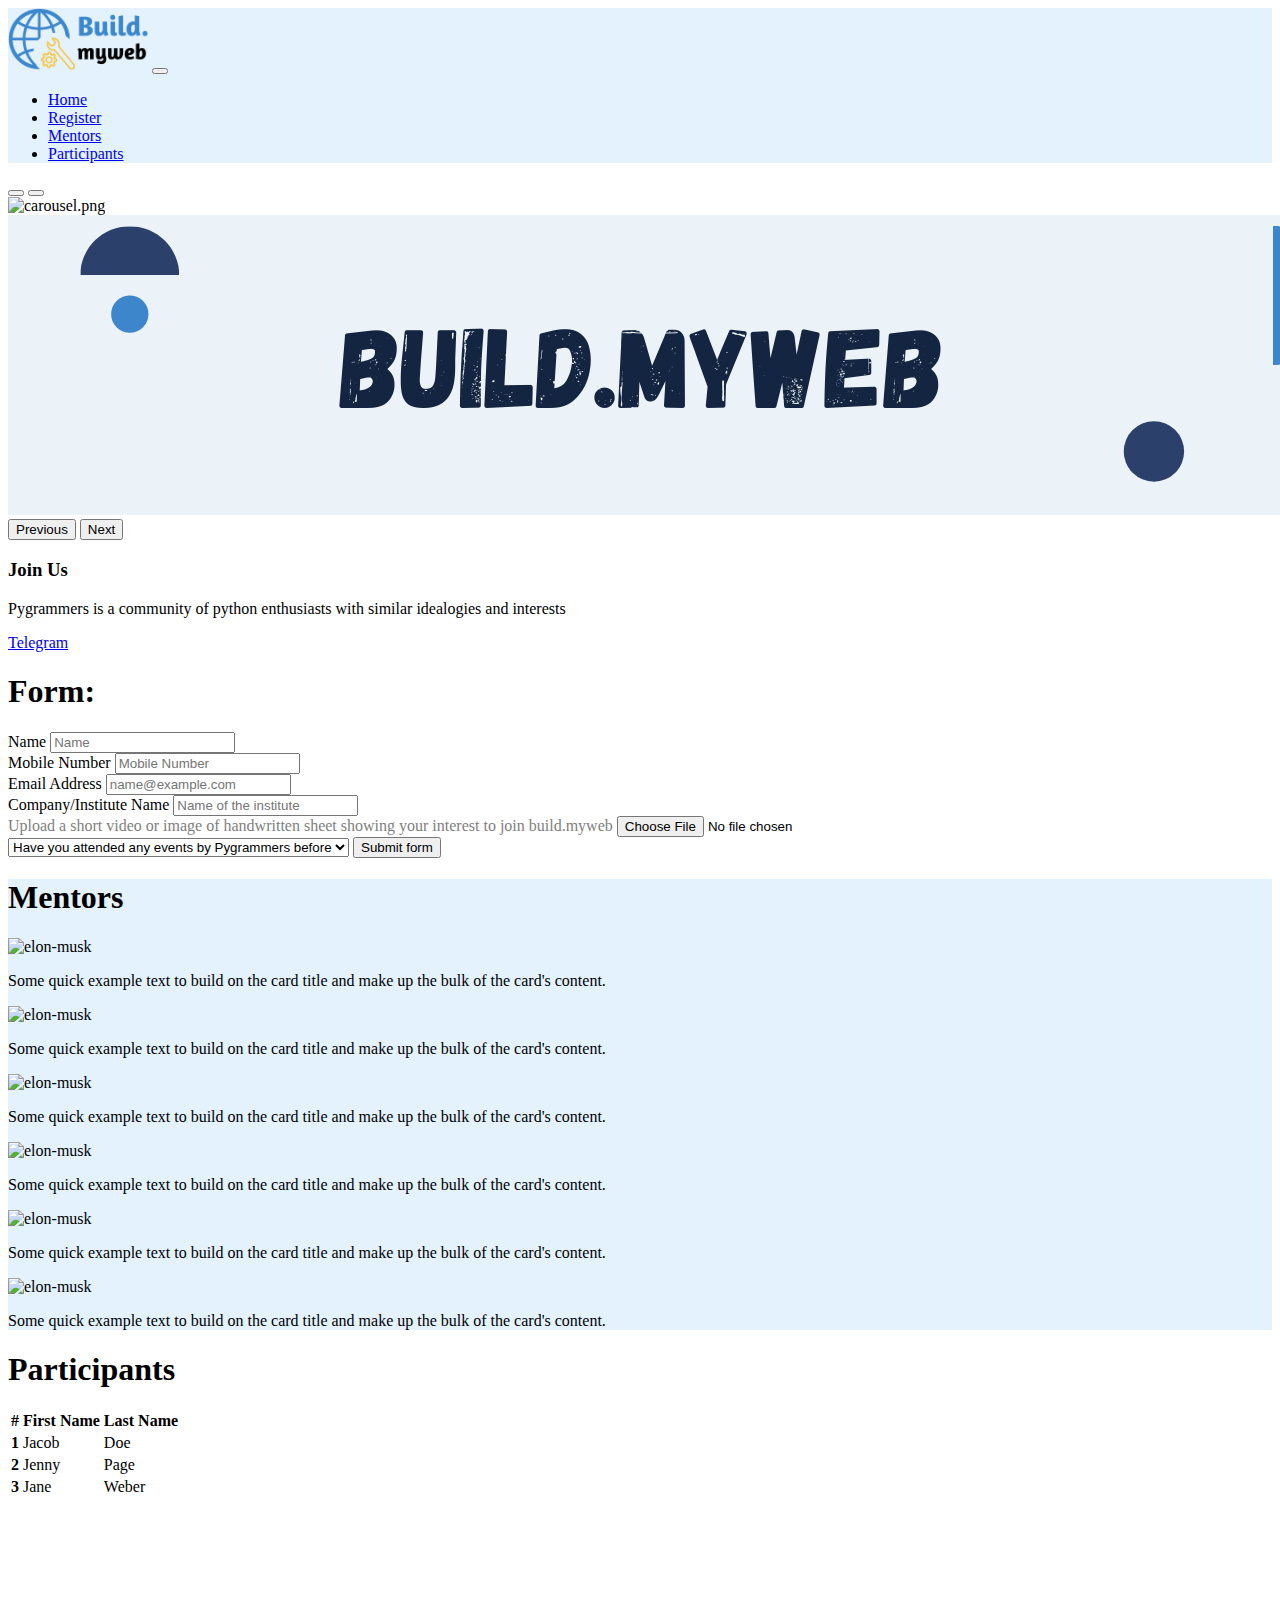
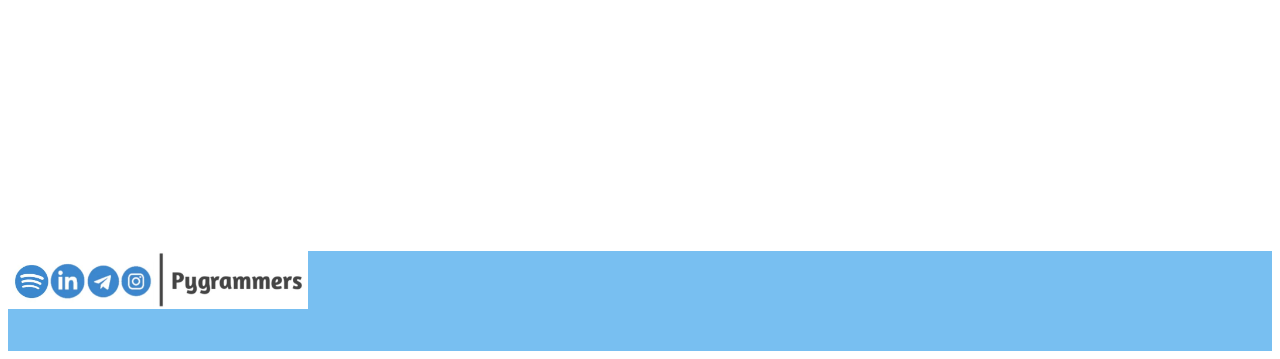
==== index.html @ d0597a8c "Add files via upload" ====
<!DOCTYPE html>
<html lang="en">

<head>
    <meta charset="UTF-8">
    <meta http-equiv="X-UA-Compatible" content="IE=edge">
    <meta name="viewport" content="width=device-width, initial-scale=1.0">
    <link rel="shortcut icon" href="favicon.ico" type="image/x-icon">
    <link rel="stylesheet" href="https://cdnjs.cloudflare.com/ajax/libs/font-awesome/6.2.1/css/all.min.css"
        integrity="sha512-MV7K8+y+gLIBoVD59lQIYicR65iaqukzvf/nwasF0nqhPay5w/9lJmVM2hMDcnK1OnMGCdVK+iQrJ7lzPJQd1w=="
        crossorigin="anonymous" referrerpolicy="no-referrer" />
    <link href="https://cdn.jsdelivr.net/npm/bootstrap@5.2.3/dist/css/bootstrap.min.css" rel="stylesheet"
        integrity="sha384-rbsA2VBKQhggwzxH7pPCaAqO46MgnOM80zW1RWuH61DGLwZJEdK2Kadq2F9CUG65" crossorigin="anonymous">
    <script defer src="https://cdn.jsdelivr.net/npm/bootstrap@5.2.3/dist/js/bootstrap.bundle.min.js"
        integrity="sha384-kenU1KFdBIe4zVF0s0G1M5b4hcpxyD9F7jL+jjXkk+Q2h455rYXK/7HAuoJl+0I4"
        crossorigin="anonymous"></script>
    <link rel="stylesheet" href="./css/style.css">

    <title>Build.myweb</title>
</head>

<body>
    <header class="container-fluid p-0">
        <nav class="navbar navbar-expand-lg bg-light container-fluid p-0 fixed-top">
            <div class=" container-fluid" style="background-color: #e3f2fd;">
                <a class="navbar-brand" href="#"><img src="./assets/bbbbb.png" width="140" alt="logo"></a>
                <button class="navbar-toggler" type="button" data-bs-toggle="collapse" data-bs-target="#navbarText"
                    aria-controls="navbarText" aria-expanded="false" aria-label="Toggle navigation">
                    <span class="navbar-toggler-icon"></span>
                </button>
                <div class="collapse navbar-collapse" id="navbarText">
                    <ul class="navbar-nav ms-auto mb-2 mb-lg-0">
                        <li class="nav-item">
                            <a class="nav-link active" aria-current="page" href="#">Home</a>
                        </li>
                        <li class="nav-item">
                            <a class="nav-link" href="#register">Register</a>
                        </li>
                        <li class="nav-item">
                            <a class="nav-link" href="#mentors">Mentors</a>
                        </li>
                        <li class="nav-item">
                            <a class="nav-link" href="#participants">Participants</a>
                        </li>
                    </ul>
                </div>
        </nav>
    </header>
    <main class="container-fluid w-100  p-xl-0 p-0 pt-5 carousel-container">
        <div id="carouselExampleIndicators" class="carousel slide" data-bs-ride="true">
            <div class="carousel-indicators">
                <button type="button" data-bs-target="#carouselExampleIndicators" data-bs-slide-to="0" class="active"
                    aria-current="true" aria-label="Slide 1"></button>
                <button type="button" data-bs-target="#carouselExampleIndicators" data-bs-slide-to="1"
                    aria-label="Slide 2"></button>

            </div>
            <div class="carousel-inner">
                <div class="carousel-item active">
                    <img src="./assets/carousel.png" class="d-block w-100" alt="carousel.png">
                </div>
                <div class="carousel-item">
                    <img src="./assets/carousel2.png" class="d-block w-100" alt="carousel2.png">
                </div>

            </div>
            <button class="carousel-control-prev" type="button" data-bs-target="#carouselExampleIndicators"
                data-bs-slide="prev">
                <span class="carousel-control-prev-icon" aria-hidden="true"></span>
                <span class="visually-hidden">Previous</span>
            </button>
            <button class="carousel-control-next" type="button" data-bs-target="#carouselExampleIndicators"
                data-bs-slide="next">
                <span class="carousel-control-next-icon" aria-hidden="true"></span>
                <span class="visually-hidden">Next</span>
            </button>
        </div>
        <div class="container-fluid w-100 p-0 m-0 text-center hero-section pt-5">
            <h3 class="mb-5">Join Us</h3>
            <p class="mb-5">Pygrammers is a community of python enthusiasts with similar idealogies and interests</p>
            <a href="https://t.me/pygrammers_official" target="_blank" rel="noopener"
                class="btn btn-primary">Telegram</a>
        </div>
        <section id="register" class="form pb-5">
            <form action=""
                class="container m-auto col-lg-5 col-md-6 col-10 mt-3  text-center border border-secondary rounded pt-5 pb-5">
                <h1>Form:</h1>
                <div class="mb-3">
                    <label for="email" class="form-label">Name</label>
                    <input type="text" class="form-control" id="name" placeholder="Name">
                </div>
                <div class="mb-3">
                    <label for="number" class="form-label">Mobile Number</label>
                    <input type="tel" class="form-control" id="number" placeholder="Mobile Number">
                </div>
                <div class="mb-3">
                    <label for="email" class="form-label">Email Address</label>
                    <input type="email" class="form-control" id="email" placeholder="name@example.com">
                </div>
                <div class="mb-3">
                    <label for="company" class="form-label">Company/Institute Name</label>
                    <input type="text" class="form-control" id="company" placeholder="Name of the institute">
                </div>
                <div class="mb-3">
                    <label for="upload" class="form-label text-start" style="color: gray;">Upload a short video or image
                        of
                        handwritten
                        sheet
                        showing your
                        interest to join build.myweb</label>
                    <input type="file" class="form-control" id="upload">
                </div>
                <select class="form-select form-select-lg mb-3 fs-6" aria-label=".form-select-lg example">
                    <option selected disabled>Have you attended any events by Pygrammers before</option>
                    <option value="yes">Yes</option>
                    <option value="No">No</option>
                </select>
                <input class="btn btn-primary w-50" type="submit" value="Submit form">
            </form>
        </section>
        <section id="mentors" class="mentors" style="background-color: #e3f2fd;">
            <div class="container">
                <h1 class="text-center mb-5">Mentors</h1>
                <div class="row align-middle"">
                    <div class=" col-lg-4 col-md-6 col-sm-12">
                    <div class="card border-0 shadow-sm mb-5">
                        <img src="./assets/elon,png"
                            class="card-img-top" alt="elon-musk">
                        <div class="card-body">
                            <p class="card-text">Some quick example text to build on the card title and make up the bulk
                                of
                                the
                                card's content.</p>
                        </div>
                    </div>
                </div>
                <div class="col-lg-4 col-md-6 col-sm-12">
                    <div class="card border-0 shadow-sm mb-5">
                        <img src="./assets/elon,png"
                            class="card-img-top" alt="elon-musk">
                        <div class="card-body">
                            <p class="card-text">Some quick example text to build on the card title and make up the bulk
                                of
                                the
                                card's content.</p>
                        </div>
                    </div>
                </div>
                <div class="col-lg-4 col-md-6 col-sm-12">
                    <div class="card border-0 shadow-sm mb-5">
                        <img src="./assets/elon,png"
                            class="card-img-top" alt="elon-musk">
                        <div class="card-body">
                            <p class="card-text">Some quick example text to build on the card title and make up the bulk
                                of
                                the
                                card's content.</p>
                        </div>
                    </div>
                </div>
                <div class="col-lg-4 col-md-6 col-sm-12">
                    <div class="card border-0 shadow-sm mb-5">
                        <img src="./assets/elon,png"
                            class="card-img-top" alt="elon-musk">
                        <div class="card-body">
                            <p class="card-text">Some quick example text to build on the card title and make up the bulk
                                of
                                the
                                card's content.</p>
                        </div>
                    </div>
                </div>
                <div class="col-lg-4 col-md-6 col-sm-12">
                    <div class="card border-0 shadow-sm mb-5">
                        <img src="./assets/elon,png"
                            class="card-img-top" alt="elon-musk">
                        <div class="card-body">
                            <p class="card-text">Some quick example text to build on the card title and make up the bulk
                                of
                                the
                                card's content.</p>
                        </div>
                    </div>
                </div>
                <div class="col-lg-4 col-md-6 col-sm-12">
                    <div class="card border-0 shadow-sm mb-5">
                        <img src="./assets/elon.png"
                            class="card-img-top" alt="elon-musk">
                        <div class="card-body">
                            <p class="card-text">Some quick example text to build on the card title and make up the bulk
                                of
                                the
                                card's content.</p>
                        </div>
                    </div>
                </div>
            </div>
            </div>
        </section>
        <section style="min-height:500px" class="container-fluid  pb-5 participants " id="participants">
            <h1 class="text-center mb-5">Participants</h1>
            <div class="col-lg-6 col-md-8 col-10 m-auto">
                <table class="table table-striped">
                    <thead>
                        <tr>
                            <th scope="col">#</th>
                            <th scope="col">First Name</th>
                            <th scope="col">Last Name</th>
                        </tr>
                    </thead>
                    <tbody>
                        <tr>
                            <th scope="row">1</th>
                            <td>Jacob</td>
                            <td>Doe</td>
                        </tr>
                        <tr>
                            <th scope="row">2</th>
                            <td>Jenny</td>
                            <td>Page</td>
                        </tr>
                        <tr>
                            <th scope="row">3</th>
                            <td>Jane</td>
                            <td>Weber</td>
                        </tr>
                    </tbody>
                </table>
            </div>
        </section>
    </main>
    <footer class="container-fluid m-0 p-0 d-flex" style="min-height:100px ; background-color: #78bff1;">
        <img class=" m-auto" src="./assets/footer.png" alt="footer-image" width="300">
    </footer>
</body>

</html>
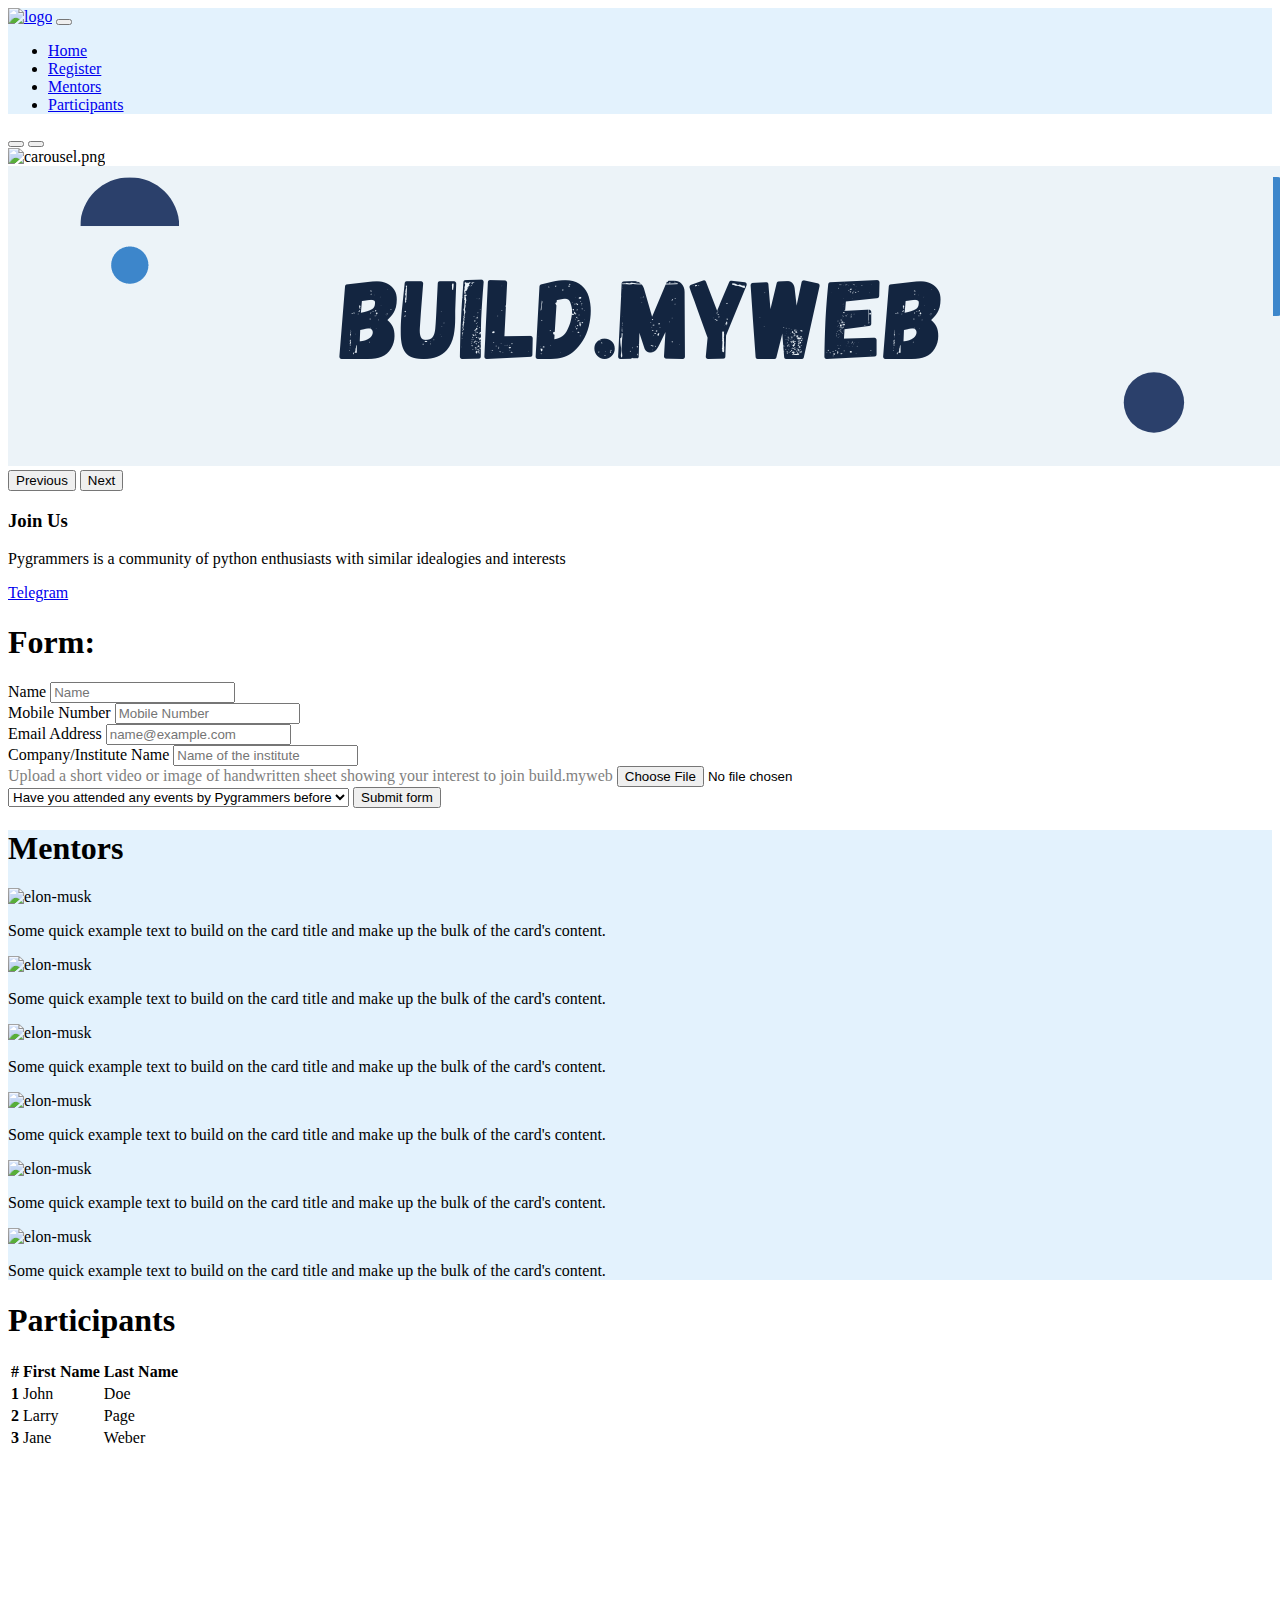
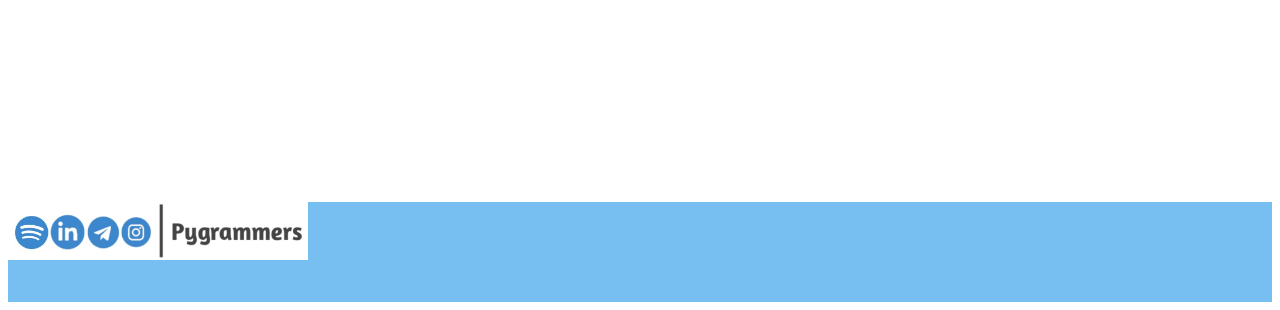
==== commit 447d1c99: "Create index.html" ====
--- a/index.html
+++ b/index.html
@@ -1,239 +1,237 @@
-
-
-<!DOCTYPE html>
-<html lang="en">
-
-<head>
-    <meta charset="UTF-8">
-    <meta http-equiv="X-UA-Compatible" content="IE=edge">
-    <meta name="viewport" content="width=device-width, initial-scale=1.0">
-    <link rel="shortcut icon" href="favicon.ico" type="image/x-icon">
-    <link rel="stylesheet" href="https://cdnjs.cloudflare.com/ajax/libs/font-awesome/6.2.1/css/all.min.css"
-        integrity="sha512-MV7K8+y+gLIBoVD59lQIYicR65iaqukzvf/nwasF0nqhPay5w/9lJmVM2hMDcnK1OnMGCdVK+iQrJ7lzPJQd1w=="
-        crossorigin="anonymous" referrerpolicy="no-referrer" />
-    <link href="https://cdn.jsdelivr.net/npm/bootstrap@5.2.3/dist/css/bootstrap.min.css" rel="stylesheet"
-        integrity="sha384-rbsA2VBKQhggwzxH7pPCaAqO46MgnOM80zW1RWuH61DGLwZJEdK2Kadq2F9CUG65" crossorigin="anonymous">
-    <script defer src="https://cdn.jsdelivr.net/npm/bootstrap@5.2.3/dist/js/bootstrap.bundle.min.js"
-        integrity="sha384-kenU1KFdBIe4zVF0s0G1M5b4hcpxyD9F7jL+jjXkk+Q2h455rYXK/7HAuoJl+0I4"
-        crossorigin="anonymous"></script>
-    <link rel="stylesheet" href="./css/style.css">
-
-    <title>Build.myweb</title>
-</head>
-
-<body>
-    <header class="container-fluid p-0">
-        <nav class="navbar navbar-expand-lg bg-light container-fluid p-0 fixed-top">
-            <div class=" container-fluid" style="background-color: #e3f2fd;">
-                <a class="navbar-brand" href="#"><img src="./assets/bbbbb.png" width="140" alt="logo"></a>
-                <button class="navbar-toggler" type="button" data-bs-toggle="collapse" data-bs-target="#navbarText"
-                    aria-controls="navbarText" aria-expanded="false" aria-label="Toggle navigation">
-                    <span class="navbar-toggler-icon"></span>
-                </button>
-                <div class="collapse navbar-collapse" id="navbarText">
-                    <ul class="navbar-nav ms-auto mb-2 mb-lg-0">
-                        <li class="nav-item">
-                            <a class="nav-link active" aria-current="page" href="#">Home</a>
-                        </li>
-                        <li class="nav-item">
-                            <a class="nav-link" href="#register">Register</a>
-                        </li>
-                        <li class="nav-item">
-                            <a class="nav-link" href="#mentors">Mentors</a>
-                        </li>
-                        <li class="nav-item">
-                            <a class="nav-link" href="#participants">Participants</a>
-                        </li>
-                    </ul>
-                </div>
-        </nav>
-    </header>
-    <main class="container-fluid w-100  p-xl-0 p-0 pt-5 carousel-container">
-        <div id="carouselExampleIndicators" class="carousel slide" data-bs-ride="true">
-            <div class="carousel-indicators">
-                <button type="button" data-bs-target="#carouselExampleIndicators" data-bs-slide-to="0" class="active"
-                    aria-current="true" aria-label="Slide 1"></button>
-                <button type="button" data-bs-target="#carouselExampleIndicators" data-bs-slide-to="1"
-                    aria-label="Slide 2"></button>
-
-            </div>
-            <div class="carousel-inner">
-                <div class="carousel-item active">
-                    <img src="./assets/carousel.png" class="d-block w-100" alt="carousel.png">
-                </div>
-                <div class="carousel-item">
-                    <img src="./assets/carousel2.png" class="d-block w-100" alt="carousel2.png">
-                </div>
-
-            </div>
-            <button class="carousel-control-prev" type="button" data-bs-target="#carouselExampleIndicators"
-                data-bs-slide="prev">
-                <span class="carousel-control-prev-icon" aria-hidden="true"></span>
-                <span class="visually-hidden">Previous</span>
-            </button>
-            <button class="carousel-control-next" type="button" data-bs-target="#carouselExampleIndicators"
-                data-bs-slide="next">
-                <span class="carousel-control-next-icon" aria-hidden="true"></span>
-                <span class="visually-hidden">Next</span>
-            </button>
-        </div>
-        <div class="container-fluid w-100 p-0 m-0 text-center hero-section pt-5">
-            <h3 class="mb-5">Join Us</h3>
-            <p class="mb-5">Pygrammers is a community of python enthusiasts with similar idealogies and interests</p>
-            <a href="https://t.me/pygrammers_official" target="_blank" rel="noopener"
-                class="btn btn-primary">Telegram</a>
-        </div>
-        <section id="register" class="form pb-5">
-            <form action=""
-                class="container m-auto col-lg-5 col-md-6 col-10 mt-3  text-center border border-secondary rounded pt-5 pb-5">
-                <h1>Form:</h1>
-                <div class="mb-3">
-                    <label for="email" class="form-label">Name</label>
-                    <input type="text" class="form-control" id="name" placeholder="Name">
-                </div>
-                <div class="mb-3">
-                    <label for="number" class="form-label">Mobile Number</label>
-                    <input type="tel" class="form-control" id="number" placeholder="Mobile Number">
-                </div>
-                <div class="mb-3">
-                    <label for="email" class="form-label">Email Address</label>
-                    <input type="email" class="form-control" id="email" placeholder="name@example.com">
-                </div>
-                <div class="mb-3">
-                    <label for="company" class="form-label">Company/Institute Name</label>
-                    <input type="text" class="form-control" id="company" placeholder="Name of the institute">
-                </div>
-                <div class="mb-3">
-                    <label for="upload" class="form-label text-start" style="color: gray;">Upload a short video or image
-                        of
-                        handwritten
-                        sheet
-                        showing your
-                        interest to join build.myweb</label>
-                    <input type="file" class="form-control" id="upload">
-                </div>
-                <select class="form-select form-select-lg mb-3 fs-6" aria-label=".form-select-lg example">
-                    <option selected disabled>Have you attended any events by Pygrammers before</option>
-                    <option value="yes">Yes</option>
-                    <option value="No">No</option>
-                </select>
-                <input class="btn btn-primary w-50" type="submit" value="Submit form">
-            </form>
-        </section>
-        <section id="mentors" class="mentors" style="background-color: #e3f2fd;">
-            <div class="container">
-                <h1 class="text-center mb-5">Mentors</h1>
-                <div class="row align-middle"">
-                    <div class=" col-lg-4 col-md-6 col-sm-12">
-                    <div class="card border-0 shadow-sm mb-5">
-                        <img src="./assets/elon,png"
-                            class="card-img-top" alt="elon-musk">
-                        <div class="card-body">
-                            <p class="card-text">Some quick example text to build on the card title and make up the bulk
-                                of
-                                the
-                                card's content.</p>
-                        </div>
-                    </div>
-                </div>
-                <div class="col-lg-4 col-md-6 col-sm-12">
-                    <div class="card border-0 shadow-sm mb-5">
-                        <img src="./assets/elon,png"
-                            class="card-img-top" alt="elon-musk">
-                        <div class="card-body">
-                            <p class="card-text">Some quick example text to build on the card title and make up the bulk
-                                of
-                                the
-                                card's content.</p>
-                        </div>
-                    </div>
-                </div>
-                <div class="col-lg-4 col-md-6 col-sm-12">
-                    <div class="card border-0 shadow-sm mb-5">
-                        <img src="./assets/elon,png"
-                            class="card-img-top" alt="elon-musk">
-                        <div class="card-body">
-                            <p class="card-text">Some quick example text to build on the card title and make up the bulk
-                                of
-                                the
-                                card's content.</p>
-                        </div>
-                    </div>
-                </div>
-                <div class="col-lg-4 col-md-6 col-sm-12">
-                    <div class="card border-0 shadow-sm mb-5">
-                        <img src="./assets/elon,png"
-                            class="card-img-top" alt="elon-musk">
-                        <div class="card-body">
-                            <p class="card-text">Some quick example text to build on the card title and make up the bulk
-                                of
-                                the
-                                card's content.</p>
-                        </div>
-                    </div>
-                </div>
-                <div class="col-lg-4 col-md-6 col-sm-12">
-                    <div class="card border-0 shadow-sm mb-5">
-                        <img src="./assets/elon,png"
-                            class="card-img-top" alt="elon-musk">
-                        <div class="card-body">
-                            <p class="card-text">Some quick example text to build on the card title and make up the bulk
-                                of
-                                the
-                                card's content.</p>
-                        </div>
-                    </div>
-                </div>
-                <div class="col-lg-4 col-md-6 col-sm-12">
-                    <div class="card border-0 shadow-sm mb-5">
-                        <img src="./assets/elon.png"
-                            class="card-img-top" alt="elon-musk">
-                        <div class="card-body">
-                            <p class="card-text">Some quick example text to build on the card title and make up the bulk
-                                of
-                                the
-                                card's content.</p>
-                        </div>
-                    </div>
-                </div>
-            </div>
-            </div>
-        </section>
-        <section style="min-height:500px" class="container-fluid  pb-5 participants " id="participants">
-            <h1 class="text-center mb-5">Participants</h1>
-            <div class="col-lg-6 col-md-8 col-10 m-auto">
-                <table class="table table-striped">
-                    <thead>
-                        <tr>
-                            <th scope="col">#</th>
-                            <th scope="col">First Name</th>
-                            <th scope="col">Last Name</th>
-                        </tr>
-                    </thead>
-                    <tbody>
-                        <tr>
-                            <th scope="row">1</th>
-                            <td>Jacob</td>
-                            <td>Doe</td>
-                        </tr>
-                        <tr>
-                            <th scope="row">2</th>
-                            <td>Jenny</td>
-                            <td>Page</td>
-                        </tr>
-                        <tr>
-                            <th scope="row">3</th>
-                            <td>Jane</td>
-                            <td>Weber</td>
-                        </tr>
-                    </tbody>
-                </table>
-            </div>
-        </section>
-    </main>
-    <footer class="container-fluid m-0 p-0 d-flex" style="min-height:100px ; background-color: #78bff1;">
-        <img class=" m-auto" src="./assets/footer.png" alt="footer-image" width="300">
-    </footer>
-</body>
-
-</html>+<!DOCTYPE html>
+<html lang="en">
+
+<head>
+    <meta charset="UTF-8">
+    <meta http-equiv="X-UA-Compatible" content="IE=edge">
+    <meta name="viewport" content="width=device-width, initial-scale=1.0">
+    <link rel="shortcut icon" href="favicon.ico" type="image/x-icon">
+    <link rel="stylesheet" href="https://cdnjs.cloudflare.com/ajax/libs/font-awesome/6.2.1/css/all.min.css"
+        integrity="sha512-MV7K8+y+gLIBoVD59lQIYicR65iaqukzvf/nwasF0nqhPay5w/9lJmVM2hMDcnK1OnMGCdVK+iQrJ7lzPJQd1w=="
+        crossorigin="anonymous" referrerpolicy="no-referrer" />
+    <link href="https://cdn.jsdelivr.net/npm/bootstrap@5.2.3/dist/css/bootstrap.min.css" rel="stylesheet"
+        integrity="sha384-rbsA2VBKQhggwzxH7pPCaAqO46MgnOM80zW1RWuH61DGLwZJEdK2Kadq2F9CUG65" crossorigin="anonymous">
+    <script defer src="https://cdn.jsdelivr.net/npm/bootstrap@5.2.3/dist/js/bootstrap.bundle.min.js"
+        integrity="sha384-kenU1KFdBIe4zVF0s0G1M5b4hcpxyD9F7jL+jjXkk+Q2h455rYXK/7HAuoJl+0I4"
+        crossorigin="anonymous"></script>
+    <link rel="stylesheet" href="./css/style.css">
+
+    <title>Build.myweb</title>
+</head>
+
+<body>
+    <header class="container-fluid p-0">
+        <nav class="navbar navbar-expand-lg bg-light container-fluid p-0 fixed-top">
+            <div class=" container-fluid" style="background-color: #e3f2fd;">
+                <a class="navbar-brand" href="#"><img src="./assets/buildlogo.png" width="140" alt="logo"></a>
+                <button class="navbar-toggler" type="button" data-bs-toggle="collapse" data-bs-target="#navbarText"
+                    aria-controls="navbarText" aria-expanded="false" aria-label="Toggle navigation">
+                    <span class="navbar-toggler-icon"></span>
+                </button>
+                <div class="collapse navbar-collapse" id="navbarText">
+                    <ul class="navbar-nav ms-auto mb-2 mb-lg-0">
+                        <li class="nav-item">
+                            <a class="nav-link active" aria-current="page" href="#">Home</a>
+                        </li>
+                        <li class="nav-item">
+                            <a class="nav-link" href="#register">Register</a>
+                        </li>
+                        <li class="nav-item">
+                            <a class="nav-link" href="#mentors">Mentors</a>
+                        </li>
+                        <li class="nav-item">
+                            <a class="nav-link" href="#participants">Participants</a>
+                        </li>
+                    </ul>
+                </div>
+        </nav>
+    </header>
+    <main class="container-fluid w-100  p-xl-0 p-0 pt-5 carousel-container">
+        <div id="carouselExampleIndicators" class="carousel slide" data-bs-ride="true">
+            <div class="carousel-indicators">
+                <button type="button" data-bs-target="#carouselExampleIndicators" data-bs-slide-to="0" class="active"
+                    aria-current="true" aria-label="Slide 1"></button>
+                <button type="button" data-bs-target="#carouselExampleIndicators" data-bs-slide-to="1"
+                    aria-label="Slide 2"></button>
+
+            </div>
+            <div class="carousel-inner">
+                <div class="carousel-item active">
+                    <img src="./assets/carousel.png" class="d-block w-100" alt="carousel.png">
+                </div>
+                <div class="carousel-item">
+                    <img src="./assets/carousel2.png" class="d-block w-100" alt="carousel2.png">
+                </div>
+
+            </div>
+            <button class="carousel-control-prev" type="button" data-bs-target="#carouselExampleIndicators"
+                data-bs-slide="prev">
+                <span class="carousel-control-prev-icon" aria-hidden="true"></span>
+                <span class="visually-hidden">Previous</span>
+            </button>
+            <button class="carousel-control-next" type="button" data-bs-target="#carouselExampleIndicators"
+                data-bs-slide="next">
+                <span class="carousel-control-next-icon" aria-hidden="true"></span>
+                <span class="visually-hidden">Next</span>
+            </button>
+        </div>
+        <div class="container-fluid w-100 p-0 m-0 text-center hero-section pt-5">
+            <h3 class="mb-5">Join Us</h3>
+            <p class="mb-5">Pygrammers is a community of python enthusiasts with similar idealogies and interests</p>
+            <a href="https://t.me/pygrammers_official" target="_blank" rel="noopener"
+                class="btn btn-primary">Telegram</a>
+        </div>
+        <section id="register" class="form pb-5">
+            <form action=""
+                class="container m-auto col-lg-5 col-md-6 col-10 mt-3  text-center border border-secondary rounded pt-5 pb-5">
+                <h1>Form:</h1>
+                <div class="mb-3">
+                    <label for="email" class="form-label">Name</label>
+                    <input type="text" class="form-control" id="name" placeholder="Name">
+                </div>
+                <div class="mb-3">
+                    <label for="number" class="form-label">Mobile Number</label>
+                    <input type="tel" class="form-control" id="number" placeholder="Mobile Number">
+                </div>
+                <div class="mb-3">
+                    <label for="email" class="form-label">Email Address</label>
+                    <input type="email" class="form-control" id="email" placeholder="name@example.com">
+                </div>
+                <div class="mb-3">
+                    <label for="company" class="form-label">Company/Institute Name</label>
+                    <input type="text" class="form-control" id="company" placeholder="Name of the institute">
+                </div>
+                <div class="mb-3">
+                    <label for="upload" class="form-label text-start" style="color: gray;">Upload a short video or image
+                        of
+                        handwritten
+                        sheet
+                        showing your
+                        interest to join build.myweb</label>
+                    <input type="file" class="form-control" id="upload">
+                </div>
+                <select class="form-select form-select-lg mb-3 fs-6" aria-label=".form-select-lg example">
+                    <option selected disabled>Have you attended any events by Pygrammers before</option>
+                    <option value="yes">Yes</option>
+                    <option value="No">No</option>
+                </select>
+                <input class="btn btn-primary w-50" type="submit" value="Submit form">
+            </form>
+        </section>
+        <section id="mentors" class="mentors" style="background-color: #e3f2fd;">
+            <div class="container">
+                <h1 class="text-center mb-5">Mentors</h1>
+                <div class="row align-middle"">
+                    <div class=" col-lg-4 col-md-6 col-sm-12">
+                    <div class="card border-0 shadow-sm mb-5">
+                        <img src="https://cdn.britannica.com/05/236505-050-17B6E34A/Elon-Musk-2022.jpg"
+                            class="card-img-top" alt="elon-musk">
+                        <div class="card-body">
+                            <p class="card-text">Some quick example text to build on the card title and make up the bulk
+                                of
+                                the
+                                card's content.</p>
+                        </div>
+                    </div>
+                </div>
+                <div class="col-lg-4 col-md-6 col-sm-12">
+                    <div class="card border-0 shadow-sm mb-5">
+                        <img src="https://cdn.britannica.com/05/236505-050-17B6E34A/Elon-Musk-2022.jpg"
+                            class="card-img-top" alt="elon-musk">
+                        <div class="card-body">
+                            <p class="card-text">Some quick example text to build on the card title and make up the bulk
+                                of
+                                the
+                                card's content.</p>
+                        </div>
+                    </div>
+                </div>
+                <div class="col-lg-4 col-md-6 col-sm-12">
+                    <div class="card border-0 shadow-sm mb-5">
+                        <img src="https://cdn.britannica.com/05/236505-050-17B6E34A/Elon-Musk-2022.jpg"
+                            class="card-img-top" alt="elon-musk">
+                        <div class="card-body">
+                            <p class="card-text">Some quick example text to build on the card title and make up the bulk
+                                of
+                                the
+                                card's content.</p>
+                        </div>
+                    </div>
+                </div>
+                <div class="col-lg-4 col-md-6 col-sm-12">
+                    <div class="card border-0 shadow-sm mb-5">
+                        <img src="https://cdn.britannica.com/05/236505-050-17B6E34A/Elon-Musk-2022.jpg"
+                            class="card-img-top" alt="elon-musk">
+                        <div class="card-body">
+                            <p class="card-text">Some quick example text to build on the card title and make up the bulk
+                                of
+                                the
+                                card's content.</p>
+                        </div>
+                    </div>
+                </div>
+                <div class="col-lg-4 col-md-6 col-sm-12">
+                    <div class="card border-0 shadow-sm mb-5">
+                        <img src="https://cdn.britannica.com/05/236505-050-17B6E34A/Elon-Musk-2022.jpg"
+                            class="card-img-top" alt="elon-musk">
+                        <div class="card-body">
+                            <p class="card-text">Some quick example text to build on the card title and make up the bulk
+                                of
+                                the
+                                card's content.</p>
+                        </div>
+                    </div>
+                </div>
+                <div class="col-lg-4 col-md-6 col-sm-12">
+                    <div class="card border-0 shadow-sm mb-5">
+                        <img src="https://cdn.britannica.com/05/236505-050-17B6E34A/Elon-Musk-2022.jpg"
+                            class="card-img-top" alt="elon-musk">
+                        <div class="card-body">
+                            <p class="card-text">Some quick example text to build on the card title and make up the bulk
+                                of
+                                the
+                                card's content.</p>
+                        </div>
+                    </div>
+                </div>
+            </div>
+            </div>
+        </section>
+        <section style="min-height:500px" class="container-fluid  pb-5 participants " id="participants">
+            <h1 class="text-center mb-5">Participants</h1>
+            <div class="col-lg-6 col-md-8 col-10 m-auto">
+                <table class="table table-striped">
+                    <thead>
+                        <tr>
+                            <th scope="col">#</th>
+                            <th scope="col">First Name</th>
+                            <th scope="col">Last Name</th>
+                        </tr>
+                    </thead>
+                    <tbody>
+                        <tr>
+                            <th scope="row">1</th>
+                            <td>John</td>
+                            <td>Doe</td>
+                        </tr>
+                        <tr>
+                            <th scope="row">2</th>
+                            <td>Larry</td>
+                            <td>Page</td>
+                        </tr>
+                        <tr>
+                            <th scope="row">3</th>
+                            <td>Jane</td>
+                            <td>Weber</td>
+                        </tr>
+                    </tbody>
+                </table>
+            </div>
+        </section>
+    </main>
+    <footer class="container-fluid m-0 p-0 d-flex" style="min-height:100px ; background-color: #78bff1;">
+        <img class=" m-auto" src="./assets/footer.png" alt="footer-image" width="300">
+    </footer>
+</body>
+
+</html>
